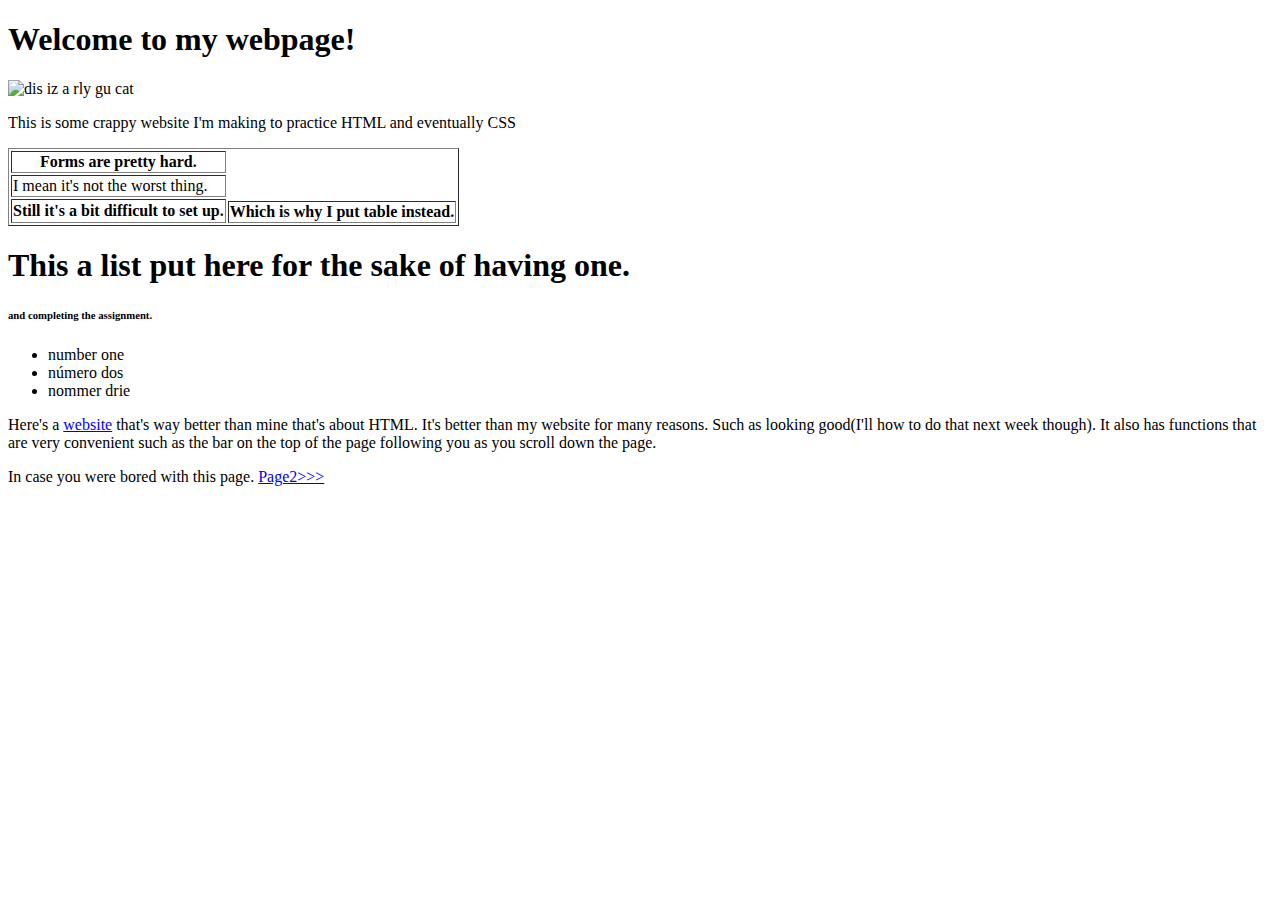
==== index.html @ bf7c998d "made a footer" ====
<!DOCTYPE html>
<html>
<head>
	<title>Welcome!</title>
</head>
<body>
	<h1>Welcome to my webpage!</h1>

	<span>
	<img src="https://img.ifcdn.com/images/c0686bce89e80839797381bc53f12c8d237478d3e5651a182511ca64324ad4fe_1.jpg" alt="dis iz a rly gu cat">
	</span>

		<p>This is some crappy website I'm making to practice HTML and eventually CSS </p>

		<div>
		<table border="1">
			<tbody>
				<tr>
					<th colspan="2">Forms are pretty hard.</th>
				</tr>
				<tr>
					<td colspan="2">I mean it's not the worst thing.</td>
				</tr>
				<tr>
					<th colspan="2" rowspan="2">Still it's a bit difficult to set up.</th>
				</tr>
				<tr>
					<th colspan ="2">Which is why I put table instead.</th>
				</tr>
			</tbody>
		</table>
		</div>

		<div>
		<h1>This a list put here for the sake of having one.</h1>
		<h6>and completing the assignment.</h6>
			<ul> 
				<li>number one</li>
				<li>número dos</li>
				<li>nommer drie</li>
			</ul>
		</div>

	<p>Here's a <a href="http://www.w3schools.com">website</a> that's way better than mine that's about HTML. It's better than my website for many reasons. Such as looking good(I'll how to do that next week though). It also has functions that are very convenient such as the bar on the top of the page following you as you scroll down the page.</p>

	<footer>In case you were bored with this page. <a href="page_2.html">Page2>>></a></footer>
</body>
</html>
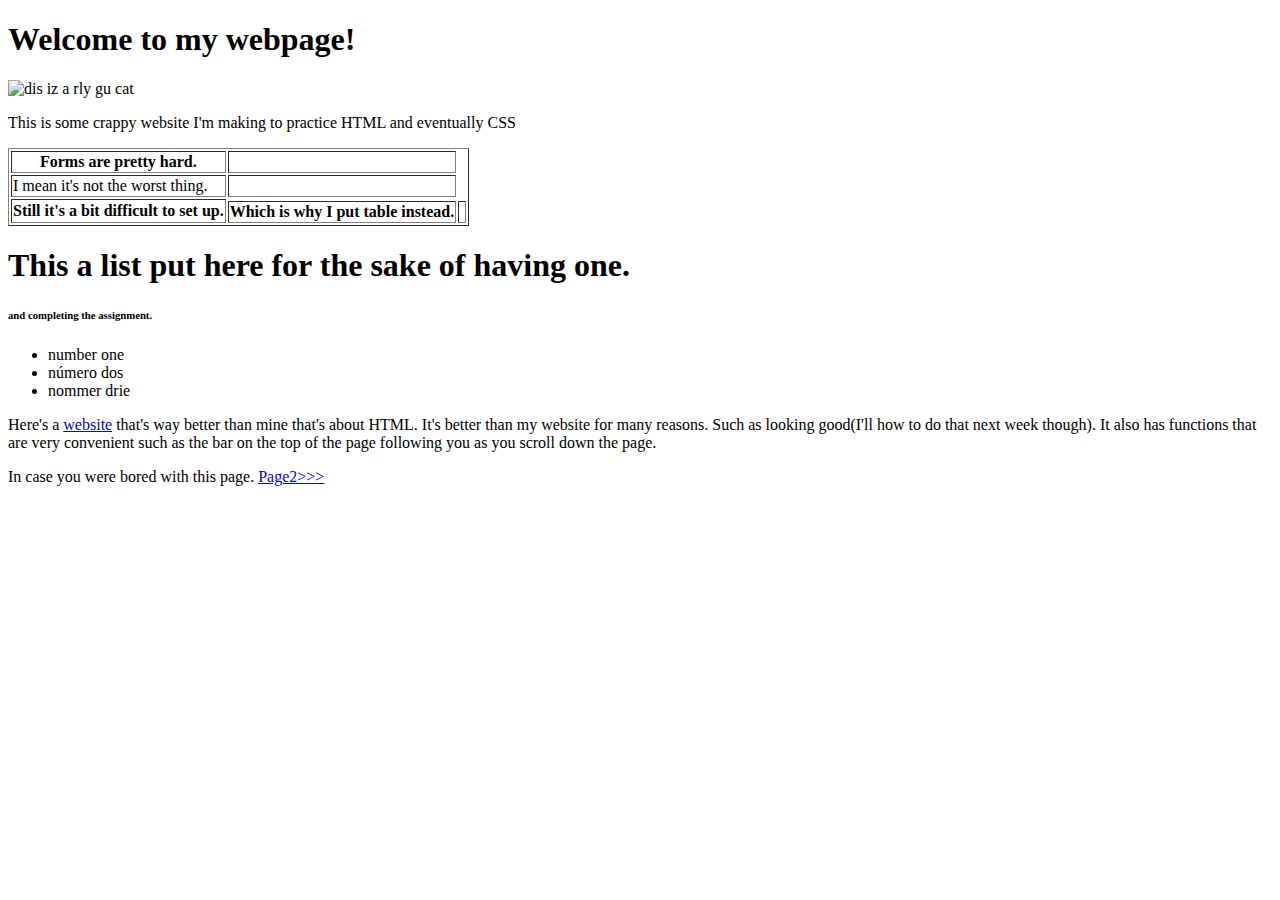
==== commit 83c23bae: "fixed table" ====
--- a/index.html
+++ b/index.html
@@ -17,15 +17,18 @@
 			<tbody>
 				<tr>
 					<th colspan="2">Forms are pretty hard.</th>
+					<th>&nbsp;</th>
 				</tr>
 				<tr>
 					<td colspan="2">I mean it's not the worst thing.</td>
+					<td>&nbsp;</td>
 				</tr>
 				<tr>
 					<th colspan="2" rowspan="2">Still it's a bit difficult to set up.</th>
 				</tr>
 				<tr>
 					<th colspan ="2">Which is why I put table instead.</th>
+					<th>&nbsp;</th>
 				</tr>
 			</tbody>
 		</table>
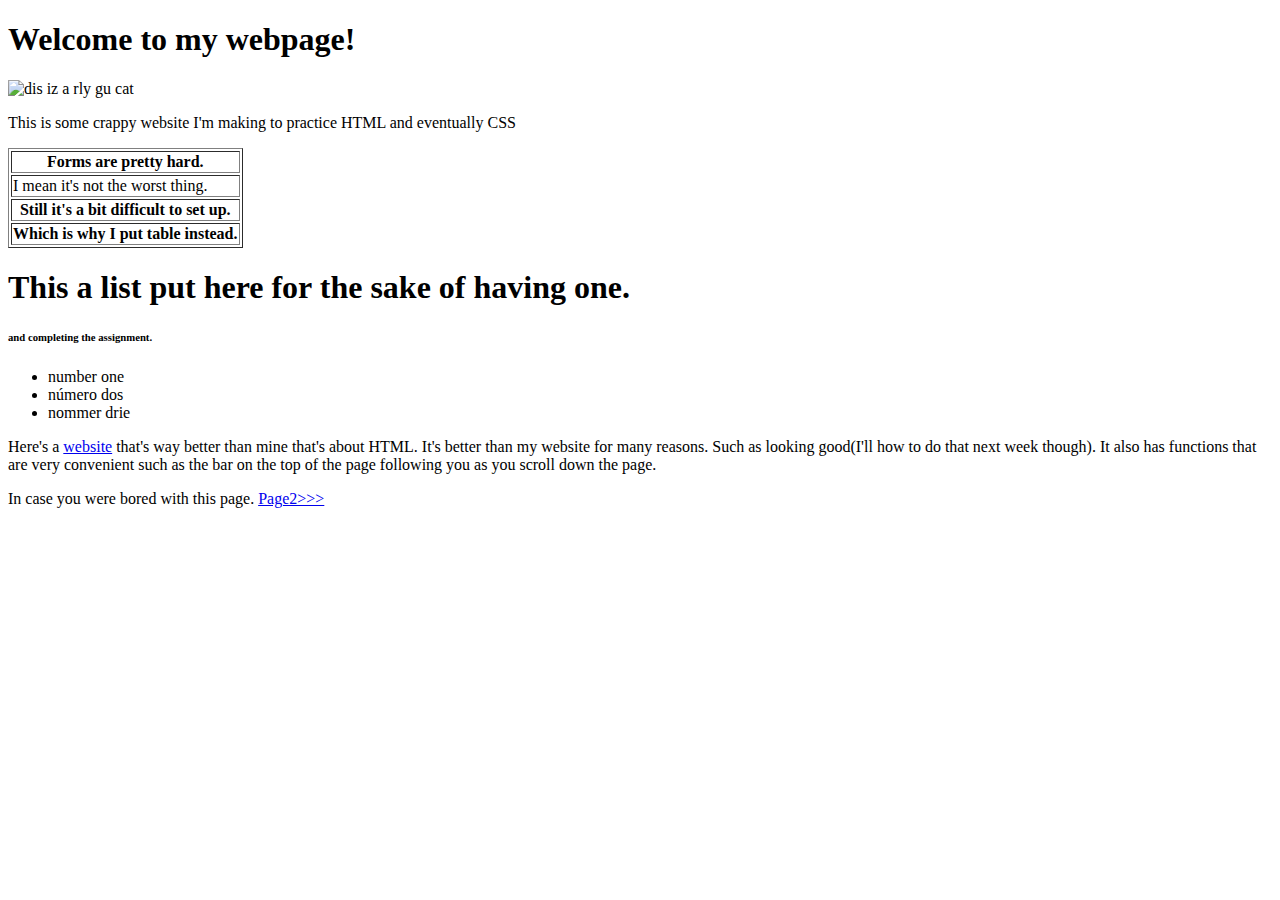
==== commit 90acb89f: "I regretted adding that rowspan so I just removed it. I'm tired." ====
--- a/index.html
+++ b/index.html
@@ -17,18 +17,15 @@
 			<tbody>
 				<tr>
 					<th colspan="2">Forms are pretty hard.</th>
-					<th>&nbsp;</th>
 				</tr>
 				<tr>
 					<td colspan="2">I mean it's not the worst thing.</td>
-					<td>&nbsp;</td>
 				</tr>
 				<tr>
-					<th colspan="2" rowspan="2">Still it's a bit difficult to set up.</th>
+					<th colspan="2">Still it's a bit difficult to set up.</th>
 				</tr>
 				<tr>
 					<th colspan ="2">Which is why I put table instead.</th>
-					<th>&nbsp;</th>
 				</tr>
 			</tbody>
 		</table>
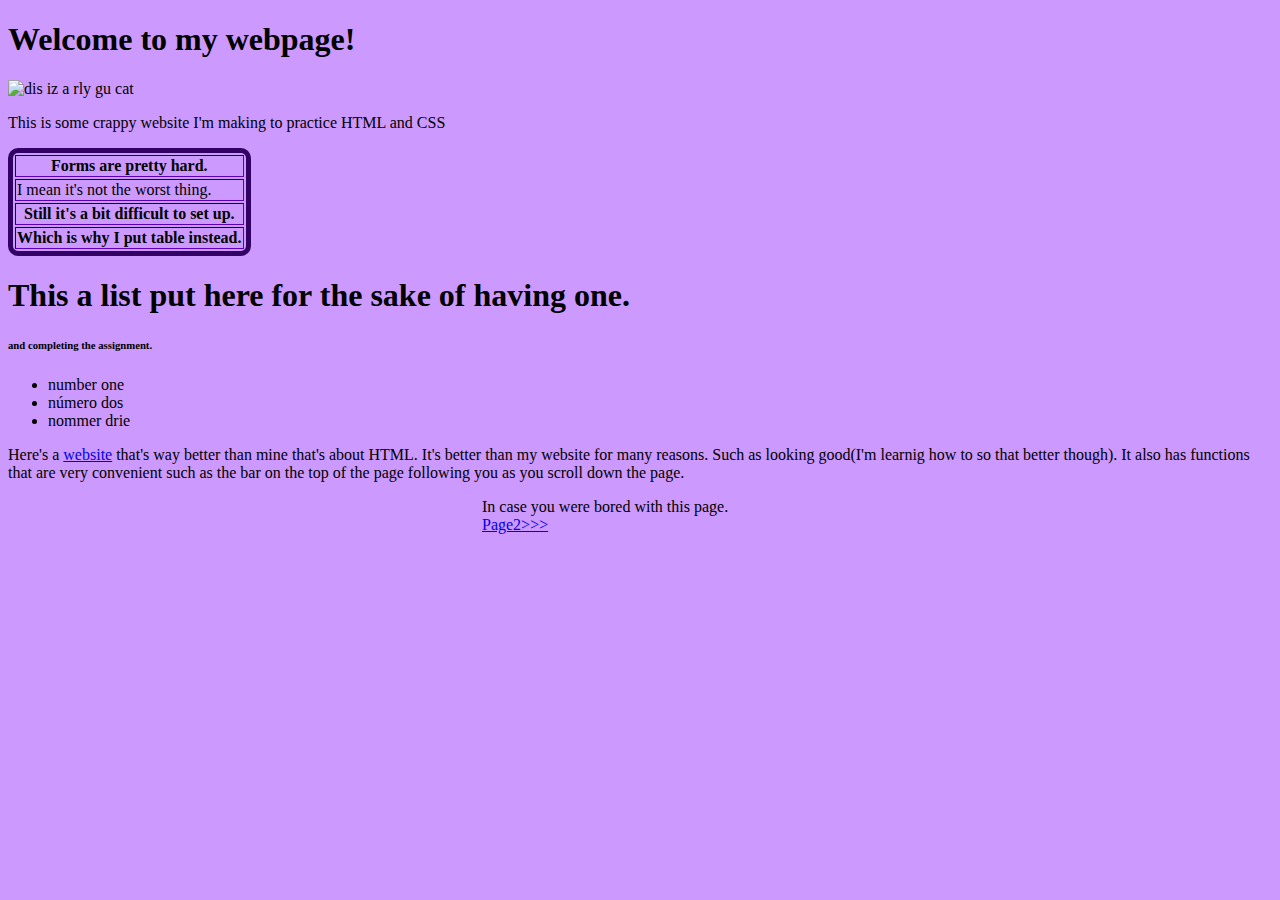
==== commit 24db0b07: "I did half the work and forgot the git workflow, damn" ====
--- a/index.html
+++ b/index.html
@@ -1,7 +1,9 @@
 <!DOCTYPE html>
 <html>
 <head>
+	<meta charset="utf-8">
 	<title>Welcome!</title>
+	<link rel="stylesheet" type="text/css" href="style.css">
 </head>
 <body>
 	<h1>Welcome to my webpage!</h1>
@@ -10,23 +12,28 @@
 	<img src="https://img.ifcdn.com/images/c0686bce89e80839797381bc53f12c8d237478d3e5651a182511ca64324ad4fe_1.jpg" alt="dis iz a rly gu cat">
 	</span>
 
-		<p>This is some crappy website I'm making to practice HTML and eventually CSS </p>
+		<p>This is some crappy website I'm making to practice HTML and CSS </p>
 
 		<div>
 		<table border="1">
 			<tbody>
-				<tr>
+
+				<tr class="rounded_rows">
 					<th colspan="2">Forms are pretty hard.</th>
 				</tr>
-				<tr>
+
+				<tr class="rounded_rows">
 					<td colspan="2">I mean it's not the worst thing.</td>
 				</tr>
-				<tr>
+
+				<tr class="rounded_rows">
 					<th colspan="2">Still it's a bit difficult to set up.</th>
 				</tr>
-				<tr>
+
+				<tr class="rounded_rows">
 					<th colspan ="2">Which is why I put table instead.</th>
 				</tr>
+				
 			</tbody>
 		</table>
 		</div>
@@ -41,8 +48,8 @@
 			</ul>
 		</div>
 
-	<p>Here's a <a href="http://www.w3schools.com">website</a> that's way better than mine that's about HTML. It's better than my website for many reasons. Such as looking good(I'll how to do that next week though). It also has functions that are very convenient such as the bar on the top of the page following you as you scroll down the page.</p>
+	<p>Here's a <a id="website_link" href="http://www.w3schools.com">website</a> that's way better than mine that's about HTML. It's better than my website for many reasons. Such as looking good(I'm learnig how to so that better though). It also has functions that are very convenient such as the bar on the top of the page following you as you scroll down the page.</p>
 
-	<footer>In case you were bored with this page. <a href="page_2.html">Page2>>></a></footer>
+	<footer>In case you were bored with this page. <a id="page_2_link" href="page_2.html">Page2>>></a></footer>
 </body>
 </html>--- a/style.css
+++ b/style.css
@@ -0,0 +1,34 @@
+body {
+	background-color: #cc99ff;
+}
+
+img {
+	width: 20%;\
+	padding: 5px;
+}
+
+table {
+	border: 5px solid #330066;
+	border-radius: 10px;
+}
+
+.rounded_rows {
+
+}
+
+#website_link:visited {
+	color: #006600;
+}
+
+#page_2_link:visited {
+	color: #cc7a00;
+}
+
+#index_link:visited {
+	color: #008080
+}
+
+footer {
+	width: 25%;
+	margin: auto;
+}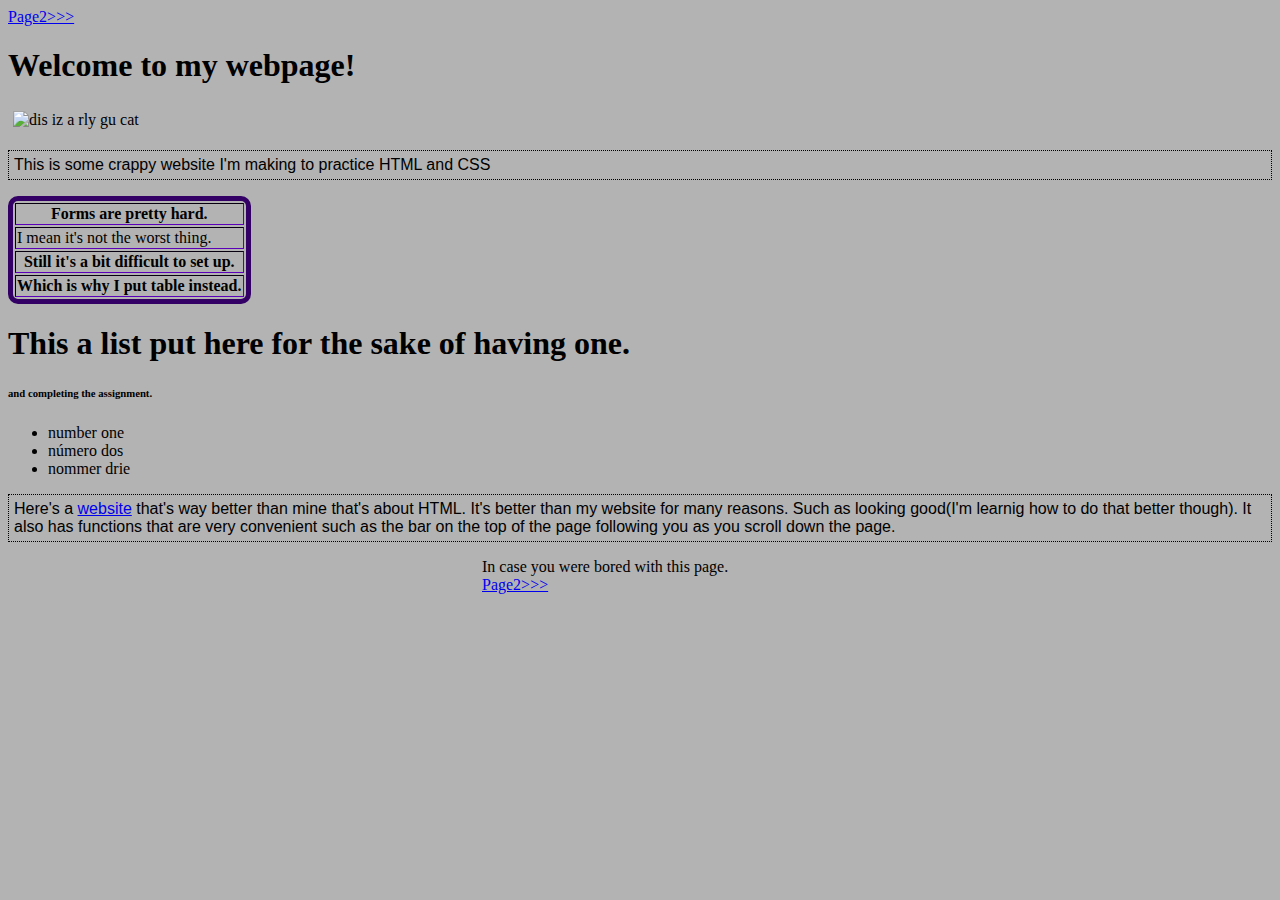
==== commit 8b19e0bf: "added border and paddings to P tag" ====
--- a/index.html
+++ b/index.html
@@ -6,6 +6,7 @@
 	<link rel="stylesheet" type="text/css" href="style.css">
 </head>
 <body>
+	<header><a class="page_2_link" href="page_2.html">Page2>>></a></header>
 	<h1>Welcome to my webpage!</h1>
 
 	<span>
@@ -38,7 +39,7 @@
 		</table>
 		</div>
 
-		<div>
+		<div id="list">
 		<h1>This a list put here for the sake of having one.</h1>
 		<h6>and completing the assignment.</h6>
 			<ul> 
@@ -48,8 +49,8 @@
 			</ul>
 		</div>
 
-	<p>Here's a <a id="website_link" href="http://www.w3schools.com">website</a> that's way better than mine that's about HTML. It's better than my website for many reasons. Such as looking good(I'm learnig how to so that better though). It also has functions that are very convenient such as the bar on the top of the page following you as you scroll down the page.</p>
+	<p>Here's a <a id="website_link" href="http://www.w3schools.com">website</a> that's way better than mine that's about HTML. It's better than my website for many reasons. Such as looking good(I'm learnig how to do that better though). It also has functions that are very convenient such as the bar on the top of the page following you as you scroll down the page.</p>
 
-	<footer>In case you were bored with this page. <a id="page_2_link" href="page_2.html">Page2>>></a></footer>
+	<footer>In case you were bored with this page. <a class="page_2_link" href="page_2.html">Page2>>></a></footer>
 </body>
 </html>--- a/style.css
+++ b/style.css
@@ -1,9 +1,9 @@
 body {
-	background-color: #cc99ff;
+	background-color: #b3b3b3;
 }
 
 img {
-	width: 20%;\
+	width: 20%;
 	padding: 5px;
 }
 
@@ -12,16 +12,18 @@
 	border-radius: 10px;
 }
 
-.rounded_rows {
-
+p {
+	border: 1px dotted black;
+	padding: 5px ;
+	font-family: Century Gothic, sans-serif;
 }
 
 #website_link:visited {
 	color: #006600;
 }
 
-#page_2_link:visited {
-	color: #cc7a00;
+.page_2_link:visited {
+	color: orange;
 }
 
 #index_link:visited {
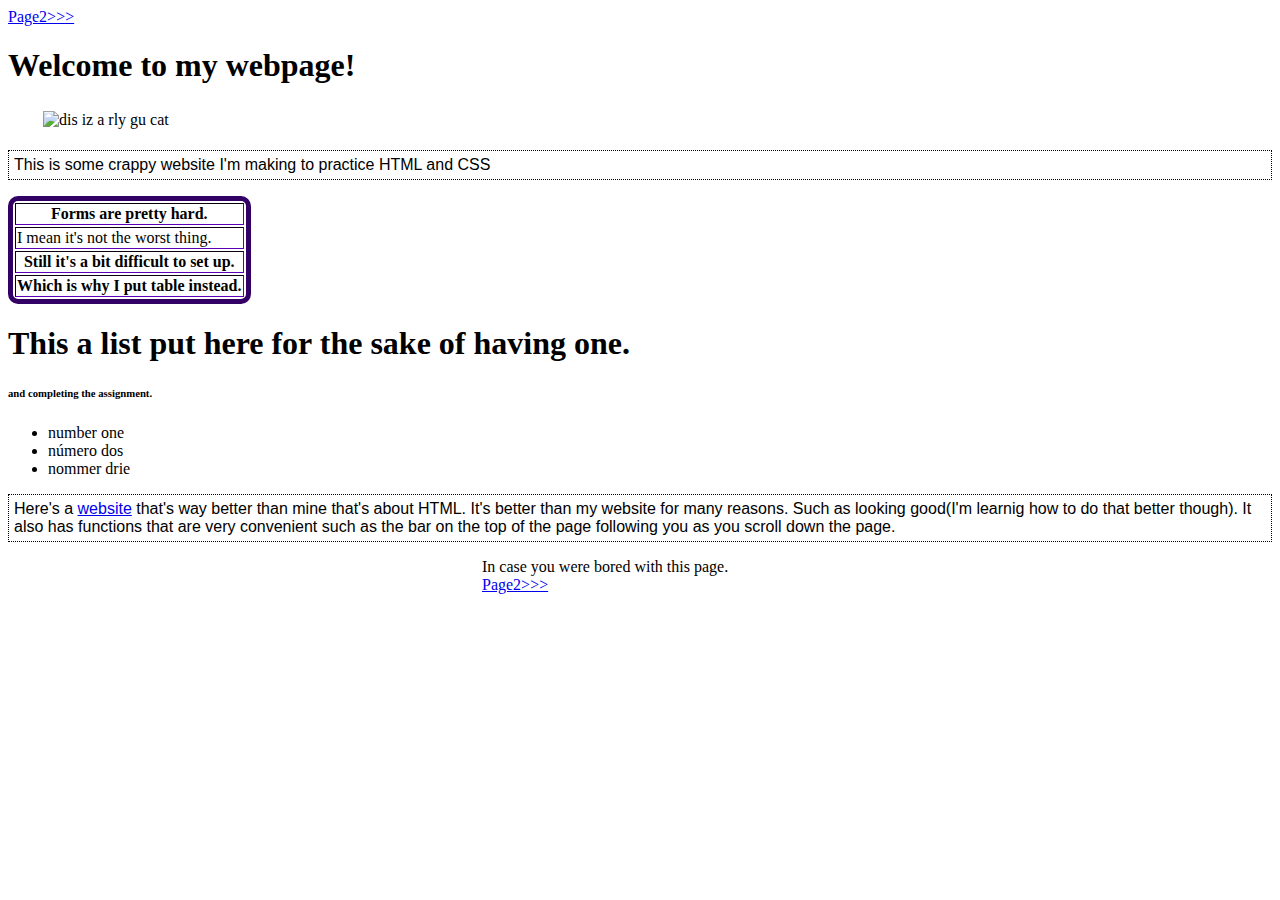
==== commit 3708e262: "added background image" ====
--- a/index.html
+++ b/index.html
@@ -1,5 +1,5 @@
 <!DOCTYPE html>
-<html>
+<html lang="en">
 <head>
 	<meta charset="utf-8">
 	<title>Welcome!</title>
--- a/style.css
+++ b/style.css
@@ -1,9 +1,10 @@
 body {
-	background-color: #b3b3b3;
+	background-image: url(http://3.bp.blogspot.com/-3UIjuTrbAI8/Uihk5uaH_lI/AAAAAAAAAuk/gcn5XlQ9kyI/s1600/Top+10+best+Simple+Awesome+Background+Images+for+Your+Website+or+Blog2.jpg);
 }
 
 img {
-	width: 20%;
+	margin-left: 30px;
+	min-width: 20%;
 	padding: 5px;
 }
 
